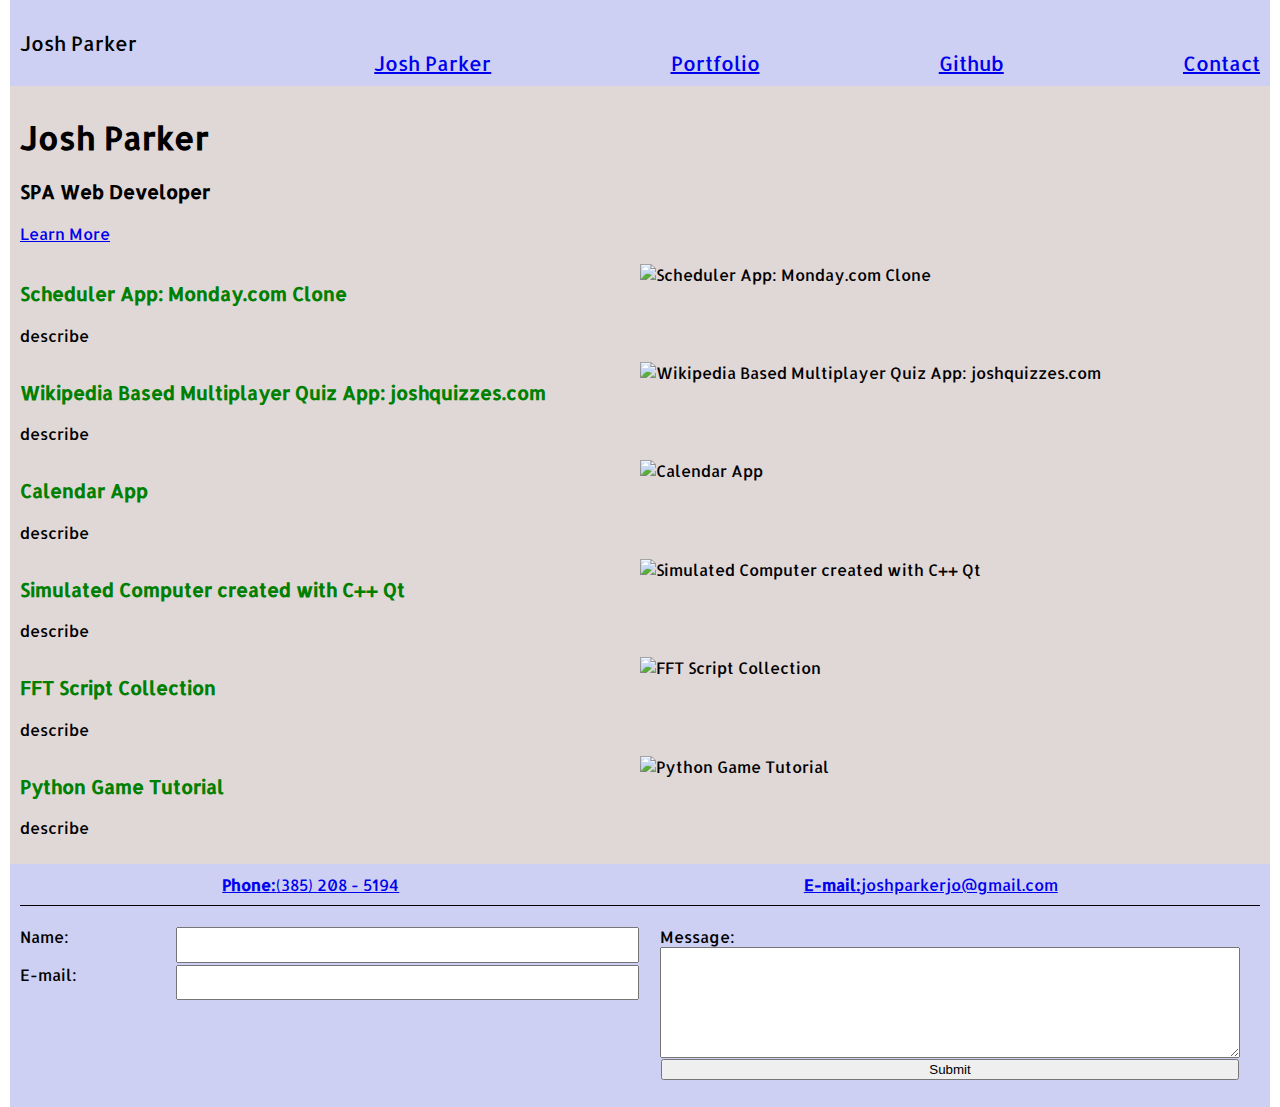
==== static/index.html @ f982e6bd "new portfolio page" ====
<html>
<head>
 <title>portfolio | Josh Parker</title>
 <meta charset="utf-8"/>
 <link href="https://fonts.googleapis.com/css?family=Allerta:400,700" rel="stylesheet">
 <link rel="stylesheet" href="blog.css">
</head>
<body>
 <header id="nav-header" class="nav-header">
  <p class="nickname nav">Josh Parker</p>    
  <nav class="menu nav">
   <ul>
    <li><a href="index.html">Josh Parker</a></li>
    <li><a href="index.html#projects">Portfolio</a></li>
    <li><a href="https://github.com/joshparkerj/">Github</a></li>
    <li><a href="#contact">Contact</a></li>
   </ul>
  </nav>
 </header>
 <section id="page-header" class="page-header background">
  <div class="container">
   <div class="josh-parker">
    <h1>Josh Parker</h1>
    <h3>SPA Web Developer</h3>
    <a href="#projects">Learn More</a>       
   </div>
  </div>
 </section>  
 <section id="projects" class="projects container"></section>
<footer id="contact" class="footer">
 <div class="container">
  <div class="contact">
   <a href="tel:3852085194"><strong>Phone:</strong><span>(385) 208 - 5194</span></a>
   <a href="mailto:joshparkerjo@gmail.com"><strong>E-mail:</strong><span>joshparkerjo@gmail.com</span></a>
  </div>
  <form id="contact-form" class="contact-form" action="/contact-submit" method="post">
   <div class="contact-details">
    <label for="contact-name">Name:</label>
    <input type="text" required id="contact-name" name="contact-name"/>
    <label for="contact-email">E-mail:</label>
    <input type="email" required id="contact-email" name="contact-email"/>
   </div>
   <div class="contact-text">
    <label for="contact-message">Message:</label>
    <textarea name="contact-message" id="contact-message" cols="30" rows="7" value=""></textarea>
    <input id="contact-button" type="submit" class="button"/>
   </div>
  </form>
 </div>
</footer>
<script>
 [
  {
   name: 'Scheduler App: Monday.com Clone',
   description: 'describe',
   img: '/monday-thumb-1.png'
  },
  {
   name: 'Wikipedia Based Multiplayer Quiz App: joshquizzes.com',
   description: 'describe',
   img: '/quiz-thumb-1.png'
  },
  {
   name: 'Calendar App',
   description: 'describe',
   img: '/calendar-thumb-1.png'
  },
  {
   name: 'Simulated Computer created with C++ Qt',
   description: 'describe',
   img: '/qt-thumb-1.png'
  },
  {
   name: 'FFT Script Collection',
   description: 'describe',
   img: '/fft-thumb-1.png'
  },
  {
   name: 'Python Game Tutorial',
   description: 'describe',
   img: '/si-thumb-1.png'
  }
 ].forEach(project => {
  const a = document.createElement('article');
  const b = document.createElement('div');
  const c = document.createElement('h3');
  const d = document.createElement('p');
  const e = document.createElement('img');
  a.setAttribute('class','project');
  document.querySelector('#projects').appendChild(a);
  b.setAttribute('class','description');
  a.appendChild(b);
  c.innerText = project.name;
  b.appendChild(c);
  d.innerText = project.description;
  b.appendChild(d);
  e.setAttribute('src',project.img);
  e.setAttribute('alt',project.name);
  a.appendChild(e);
 });
 
 document.querySelector('#contact-form').onsubmit = function() {
  event.preventDefault();
  const n = document.querySelector('#contact-name');
  const e = document.querySelector('#contact-email');
  const m = document.querySelector('#contact-message');
  const b = document.querySelector('#contact-button');
  console.log(n.value);
  const JSONBody = {
   name: n.value,
   email: e.value,
   message: m.value
  };
  console.log(JSONBody);
  const stringifiedJSONBody = JSON.stringify(JSONBody);
  console.log(stringifiedJSONBody);
  n.value = 'Please wait...';
  n.setAttribute('disabled',true);
  e.value = 'Please wait...';
  e.setAttribute('disabled',true);
  m.value = 'Please wait...';
  m.setAttribute('disabled',true);
  b.setAttribute('disabled',true);
  fetch('/contact-submit',{
   method: 'POST',
   headers: {
    "Accept": "application/json",
    "Content-Type": "application/json"
   },
   body: stringifiedJSONBody
  })
   .then(response => {
    if (response.status == 201) m.value = 'Your submission has been saved!';
	else m.value = 'Something went wrong...';
    n.value = '';
	e.value = '';
   })
 };
</script>
</body>
</html>
---- static/blog.css ----
section,header,footer {
 margin: 0 10px;
 padding: 10px;
}

li {
 list-style-type: none;
}

input {
 margin: 1px;
}

header,footer {
 background: #cdd0f2;
}

.nav-header {
 font-size: 20px;
 display: grid;
 grid-template-columns: 2fr 5fr;
}

.nav,.contact-form div,.project div,.project img,.contact-details label,.contact-details input {
 grid-column: span 1;
}

section{
 background: #e0d7d7;
}

article h3{
 color:green;
}

body{
 font-family: 'Allerta', sans-serif;
 margin: 0;
}

.nickname {
 display: inline-block;
}

ul {
 display: flex;
 flex-wrap: wrap;
 justify-content: space-between;
 align-content: center;
 margin: 1em 0;
 padding: 0;
 height: 100%;
}

.contact-form,.project {
 display: grid;
 grid-template-columns: 1fr 1fr;
}

.contact-details {
 display: grid;
 grid-template-columns: 1fr 3fr;
 margin-bottom: 5em;
}

.contact-text {
 display: flex;
 flex-direction: column;
 align-content: space-around;
 justify-content: center;
 padding: 0 20px;
}

.contact {
 border-bottom: solid black 1px;
 margin-bottom: 20px;
 padding-bottom: 10px;
 display: flex;
 justify-content: space-around;
}
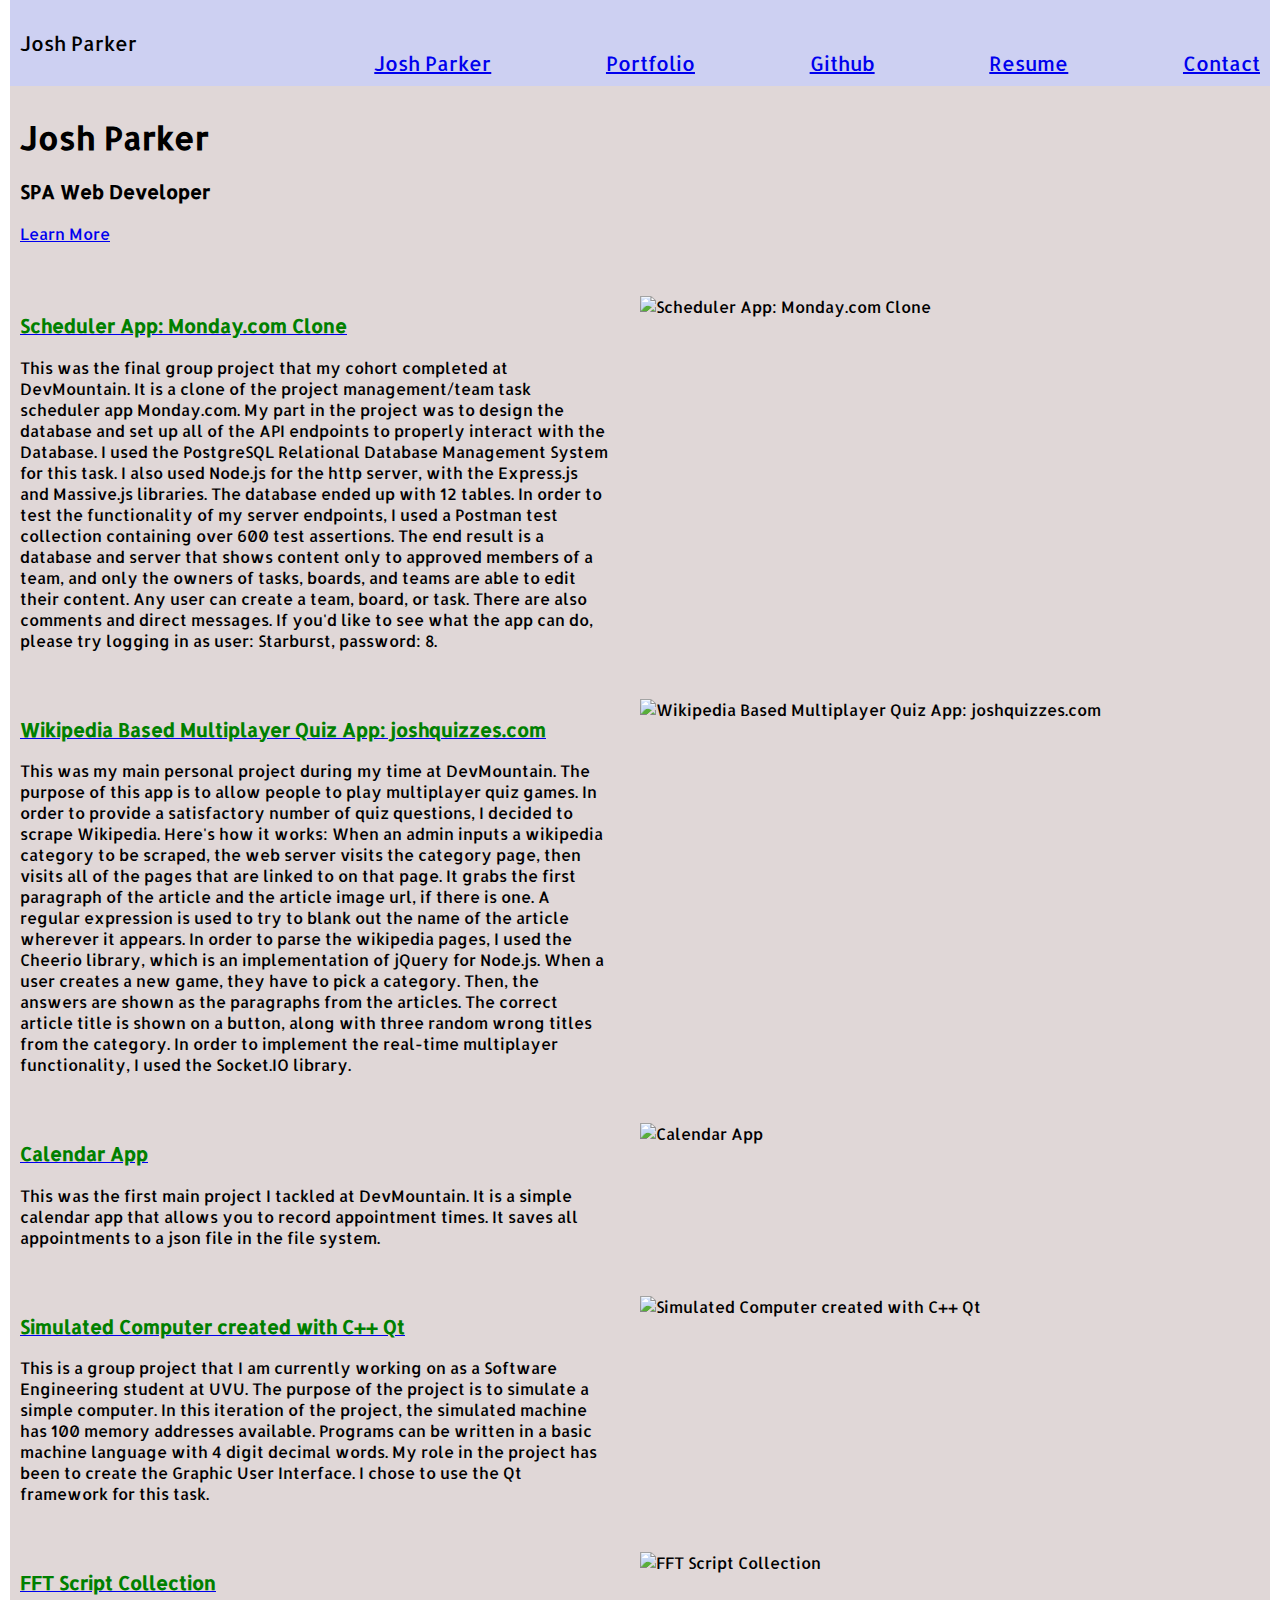
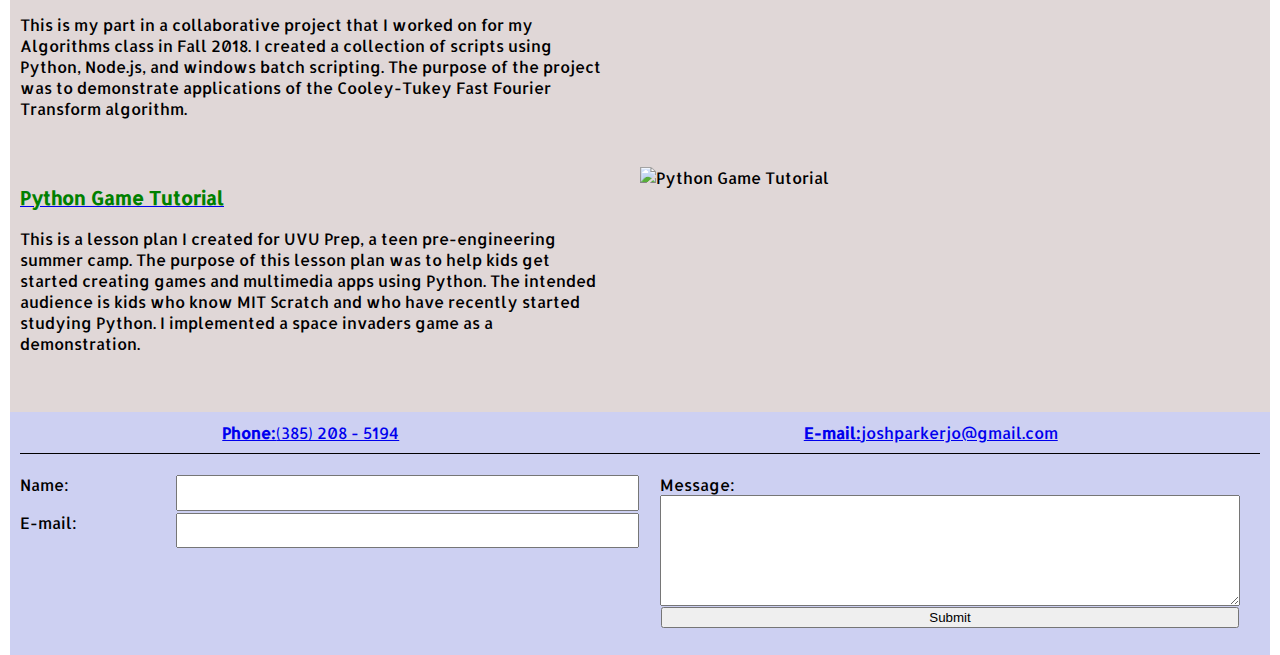
==== commit 39932048: "server-related changes" ====
--- a/static/index.html
+++ b/static/index.html
@@ -13,6 +13,7 @@
     <li><a href="index.html">Josh Parker</a></li>
     <li><a href="index.html#projects">Portfolio</a></li>
     <li><a href="https://github.com/joshparkerj/">Github</a></li>
+    <li><a href="/josh-parker.pdf">Resume</a></li>
     <li><a href="#contact">Contact</a></li>
    </ul>
   </nav>
@@ -52,33 +53,39 @@
  [
   {
    name: 'Scheduler App: Monday.com Clone',
-   description: 'describe',
-   img: '/monday-thumb-1.png'
+   description: 'This was the final group project that my cohort completed at DevMountain. It is a clone of the project management/team task scheduler app Monday.com. My part in the project was to design the database and set up all of the API endpoints to properly interact with the Database. I used the PostgreSQL Relational Database Management System for this task. I also used Node.js for the http server, with the Express.js and Massive.js libraries. The database ended up with 12 tables. In order to test the functionality of my server endpoints, I used a Postman test collection containing over 600 test assertions. The end result is a database and server that shows content only to approved members of a team, and only the owners of tasks, boards, and teams are able to edit their content. Any user can create a team, board, or task. There are also comments and direct messages. If you\'d like to see what the app can do, please try logging in as user: Starburst, password: 8.',
+   img: '/monday-thumb-1.png',
+   link: 'http://monday.joshquizzes.com'
   },
   {
    name: 'Wikipedia Based Multiplayer Quiz App: joshquizzes.com',
-   description: 'describe',
-   img: '/quiz-thumb-1.png'
+   description: 'This was my main personal project during my time at DevMountain. The purpose of this app is to allow people to play multiplayer quiz games. In order to provide a satisfactory number of quiz questions, I decided to scrape Wikipedia. Here\'s how it works: When an admin inputs a wikipedia category to be scraped, the web server visits the category page, then visits all of the pages that are linked to on that page. It grabs the first paragraph of the article and the article image url, if there is one. A regular expression is used to try to blank out the name of the article wherever it appears. In order to parse the wikipedia pages, I used the Cheerio library, which is an implementation of jQuery for Node.js. When a user creates a new game, they have to pick a category. Then, the answers are shown as the paragraphs from the articles. The correct article title is shown on a button, along with three random wrong titles from the category. In order to implement the real-time multiplayer functionality, I used the Socket.IO library.',
+   img: '/quiz-thumb-1.png',
+   link: 'https://joshquizzes.com'
   },
   {
    name: 'Calendar App',
-   description: 'describe',
-   img: '/calendar-thumb-1.png'
+   description: 'This was the first main project I tackled at DevMountain. It is a simple calendar app that allows you to record appointment times. It saves all appointments to a json file in the file system.',
+   img: '/calendar-thumb-1.png',
+   link: 'http://calendar.joshquizzes.com'
   },
   {
    name: 'Simulated Computer created with C++ Qt',
-   description: 'describe',
-   img: '/qt-thumb-1.png'
+   description: 'This is a group project that I am currently working on as a Software Engineering student at UVU. The purpose of the project is to simulate a simple computer. In this iteration of the project, the simulated machine has 100 memory addresses available. Programs can be written in a basic machine language with 4 digit decimal words. My role in the project has been to create the Graphic User Interface. I chose to use the Qt framework for this task.',
+   img: '/qt-thumb-1.png',
+   link: 'http://qt.joshquizzes.com'
   },
   {
    name: 'FFT Script Collection',
-   description: 'describe',
-   img: '/fft-thumb-1.png'
+   description: 'This is my part in a collaborative project that I worked on for my Algorithms class in Fall 2018. I created a collection of scripts using Python, Node.js, and windows batch scripting. The purpose of the project was to demonstrate applications of the Cooley-Tukey Fast Fourier Transform algorithm.',
+   img: '/fft-thumb-1.png',
+   link: 'http://fft.joshquizzes.com'
   },
   {
    name: 'Python Game Tutorial',
-   description: 'describe',
-   img: '/si-thumb-1.png'
+   description: 'This is a lesson plan I created for UVU Prep, a teen pre-engineering summer camp. The purpose of this lesson plan was to help kids get started creating games and multimedia apps using Python. The intended audience is kids who know MIT Scratch and who have recently started studying Python. I implemented a space invaders game as a demonstration.',
+   img: '/si-thumb-1.png',
+   link: 'http://si.joshquizzes.com'
   }
  ].forEach(project => {
   const a = document.createElement('article');
@@ -86,12 +93,15 @@
   const c = document.createElement('h3');
   const d = document.createElement('p');
   const e = document.createElement('img');
+  const f = document.createElement('a');
   a.setAttribute('class','project');
   document.querySelector('#projects').appendChild(a);
   b.setAttribute('class','description');
   a.appendChild(b);
+  f.setAttribute('href',project.link);
+  b.appendChild(f);
   c.innerText = project.name;
-  b.appendChild(c);
+  f.appendChild(c);
   d.innerText = project.description;
   b.appendChild(d);
   e.setAttribute('src',project.img);
@@ -107,9 +117,9 @@
   const b = document.querySelector('#contact-button');
   console.log(n.value);
   const JSONBody = {
-   name: n.value,
-   email: e.value,
-   message: m.value
+   name: n.value.replace(/[^a-z0-9]/gi,' ').slice(0,1000),
+   email: e.value.replace(/[^a-z0-9]/gi,' ').slice(0,1000),
+   message: m.value.replace(/[^a-z0-9]/gi,' ').slice(0,1000)
   };
   console.log(JSONBody);
   const stringifiedJSONBody = JSON.stringify(JSONBody);
--- a/static/blog.css
+++ b/static/blog.css
@@ -5,6 +5,10 @@
 
 li {
  list-style-type: none;
+}
+
+p {
+ margin-right: 2em;
 }
 
 input {
@@ -57,6 +61,10 @@
  grid-template-columns: 1fr 1fr;
 }
 
+.project {
+ margin: 2em 0;
+}
+
 .contact-details {
  display: grid;
  grid-template-columns: 1fr 3fr;
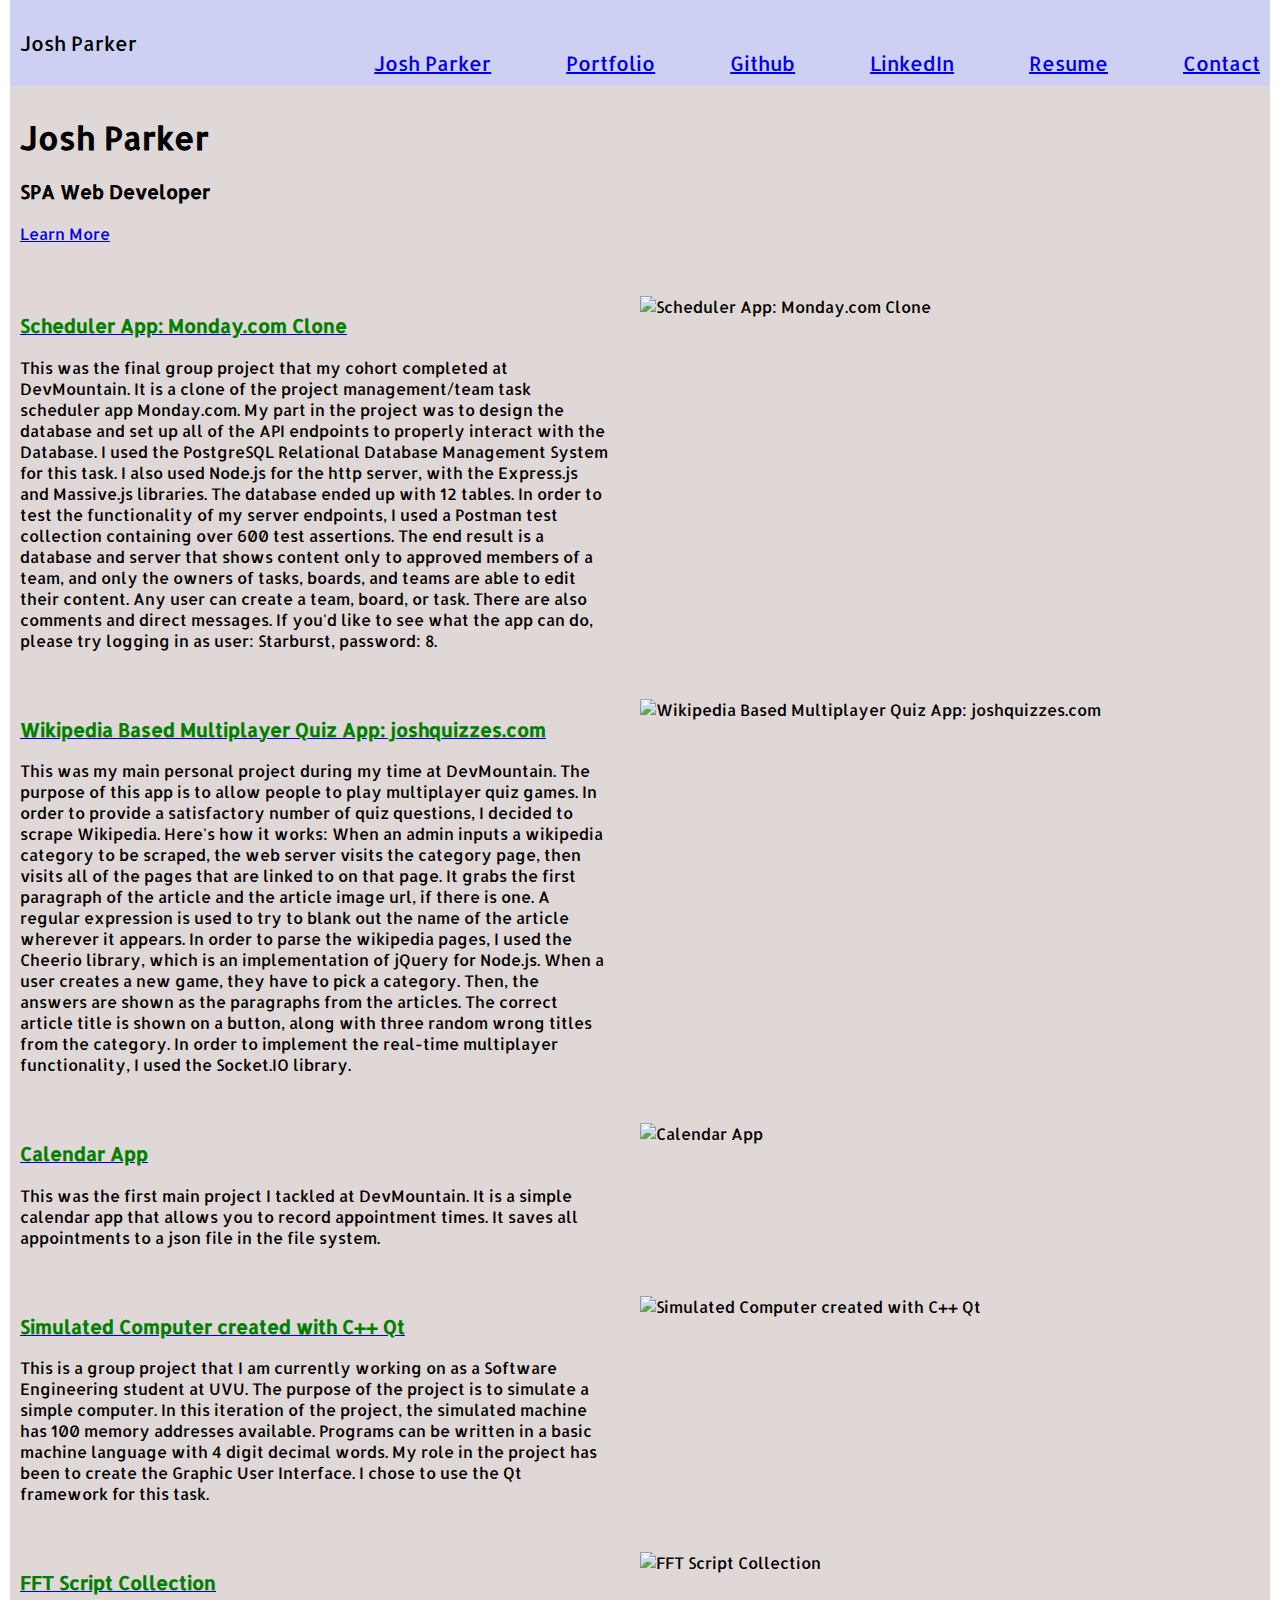
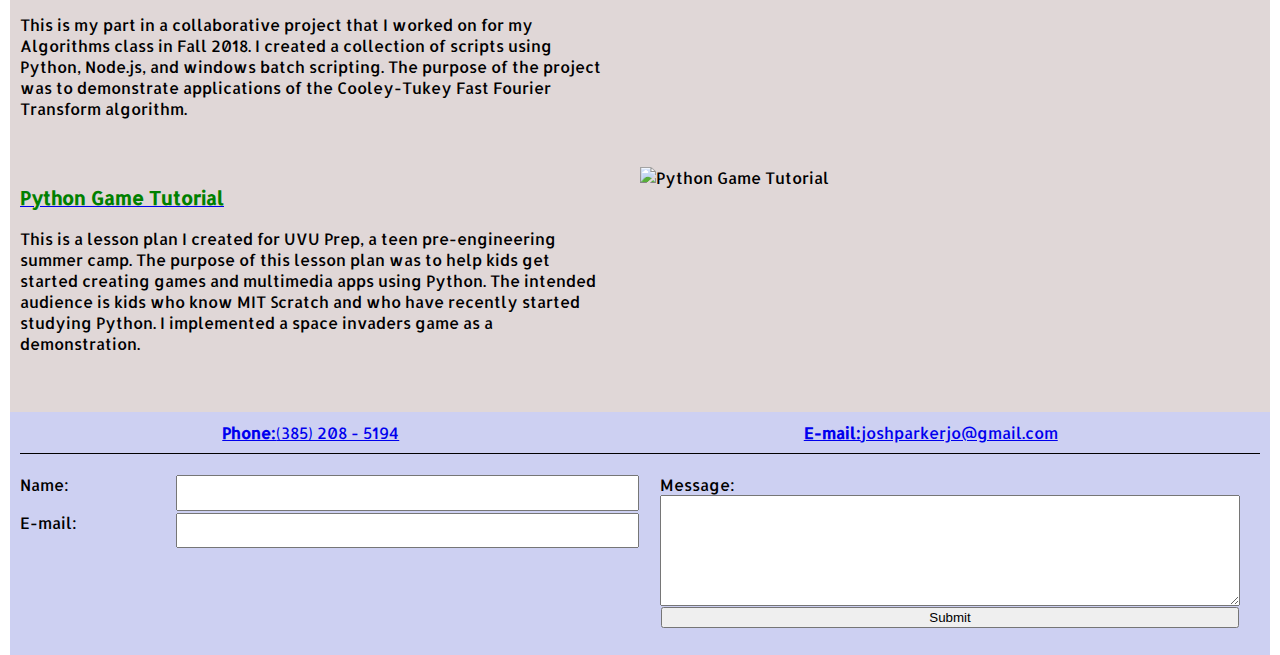
==== commit fb5a372f: "update resume, clear messages" ====
--- a/static/index.html
+++ b/static/index.html
@@ -13,6 +13,7 @@
     <li><a href="index.html">Josh Parker</a></li>
     <li><a href="index.html#projects">Portfolio</a></li>
     <li><a href="https://github.com/joshparkerj/">Github</a></li>
+    <li><a href="https://www.linkedin.com/in/joshnparker/">LinkedIn</a></li>
     <li><a href="/josh-parker.pdf">Resume</a></li>
     <li><a href="#contact">Contact</a></li>
    </ul>
@@ -61,7 +62,7 @@
    name: 'Wikipedia Based Multiplayer Quiz App: joshquizzes.com',
    description: 'This was my main personal project during my time at DevMountain. The purpose of this app is to allow people to play multiplayer quiz games. In order to provide a satisfactory number of quiz questions, I decided to scrape Wikipedia. Here\'s how it works: When an admin inputs a wikipedia category to be scraped, the web server visits the category page, then visits all of the pages that are linked to on that page. It grabs the first paragraph of the article and the article image url, if there is one. A regular expression is used to try to blank out the name of the article wherever it appears. In order to parse the wikipedia pages, I used the Cheerio library, which is an implementation of jQuery for Node.js. When a user creates a new game, they have to pick a category. Then, the answers are shown as the paragraphs from the articles. The correct article title is shown on a button, along with three random wrong titles from the category. In order to implement the real-time multiplayer functionality, I used the Socket.IO library.',
    img: '/quiz-thumb-1.png',
-   link: 'https://joshquizzes.com'
+   link: 'https://quiz.joshquizzes.com'
   },
   {
    name: 'Calendar App',
